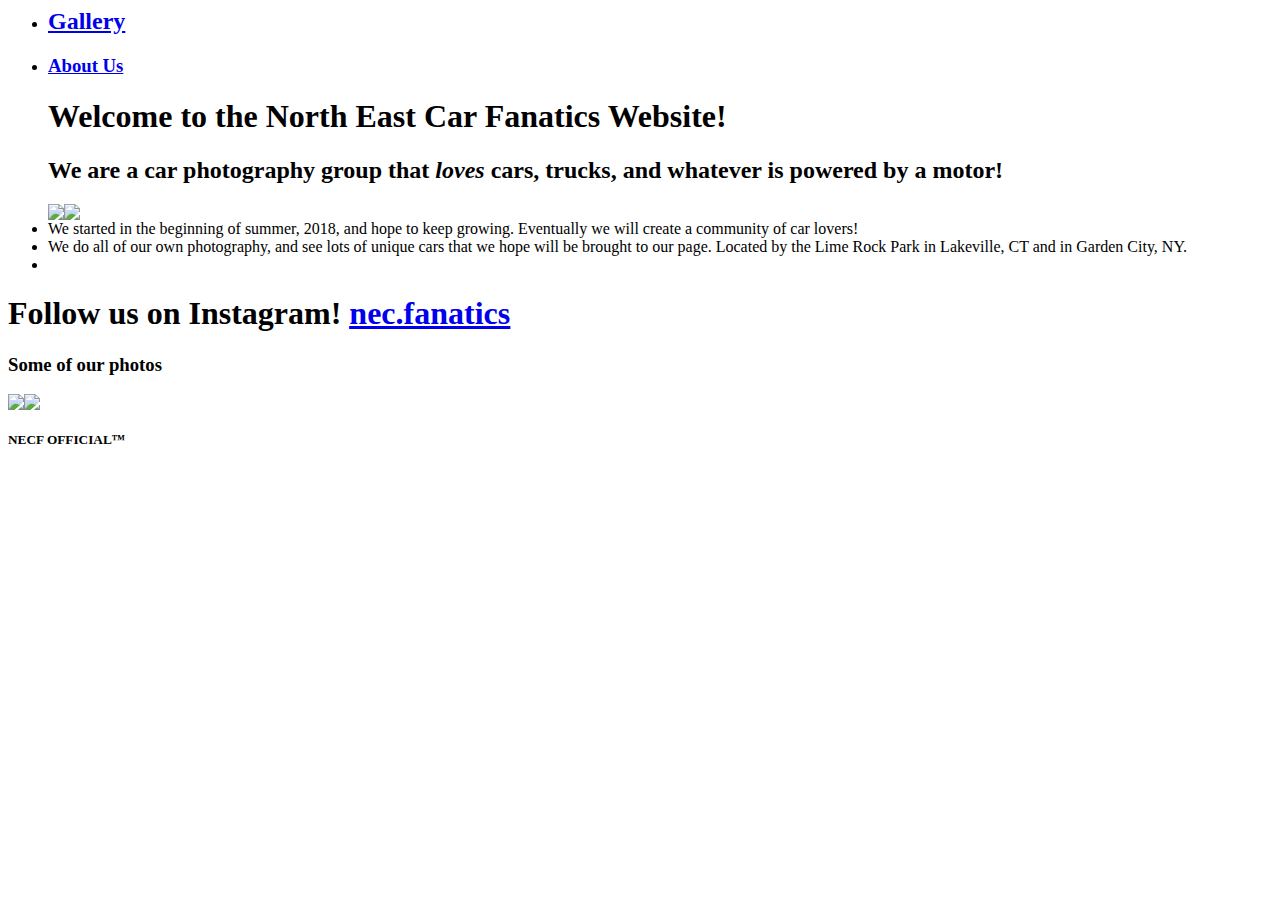
==== index.html @ f0fc66ec "Add files via upload" ====
<html>
	
	<!-- Ian Connolly / 10/27/18
	The Waldorf School of Garden City-->
	
	<head>
		
		<title>NECF</title>
		<link rel="stylesheet" style type="text/css" href="stylesheet.css"/>
		<link rel="stylesheet" style type="text/css" href="filtersandAnimations.css"/>
		
	</head>
	
	<body>
		<ul>
		<li><h2><a href="gallery.html"> Gallery</a></h2></li>
		
		<li><h3><a href="aboutUs.html"> About Us</a></h3></li>
			
		<h1> Welcome to the North East Car Fanatics Website!</h1>
		
		<h2> We are a car photography group that <em>loves</em> cars, trucks, and whatever is powered by a motor!</h2>
		
		<img src="gallery/DSC_0001.JPG"><img src="gallery/DSC_0140.JPG">
		
		<li> We started in the beginning of summer, 2018, and hope to keep growing.
		 Eventually we will create a community of car lovers!</li>
		
		<li>We do all of our own photography, and see lots of unique cars that we hope will be brought to our page. Located by the Lime Rock Park in Lakeville, CT and in Garden City,
			 NY.<li>
			</ul>
			
		<h1><b>Follow us on Instagram!</b> <a href="https://www.instagram.com/nec.fanatics/"></em><u>nec.fanatics</u></em></a></h2> 
		
		<h3>Some of our photos</h3>
		
		<img src="gallery/DSC_0250.JPG"><img src="gallery/DSC_0228.JPG"><br/>
		
					
			
										<h5>NECF OFFICIAL&#8482</h5>
	
	</body>

</html>
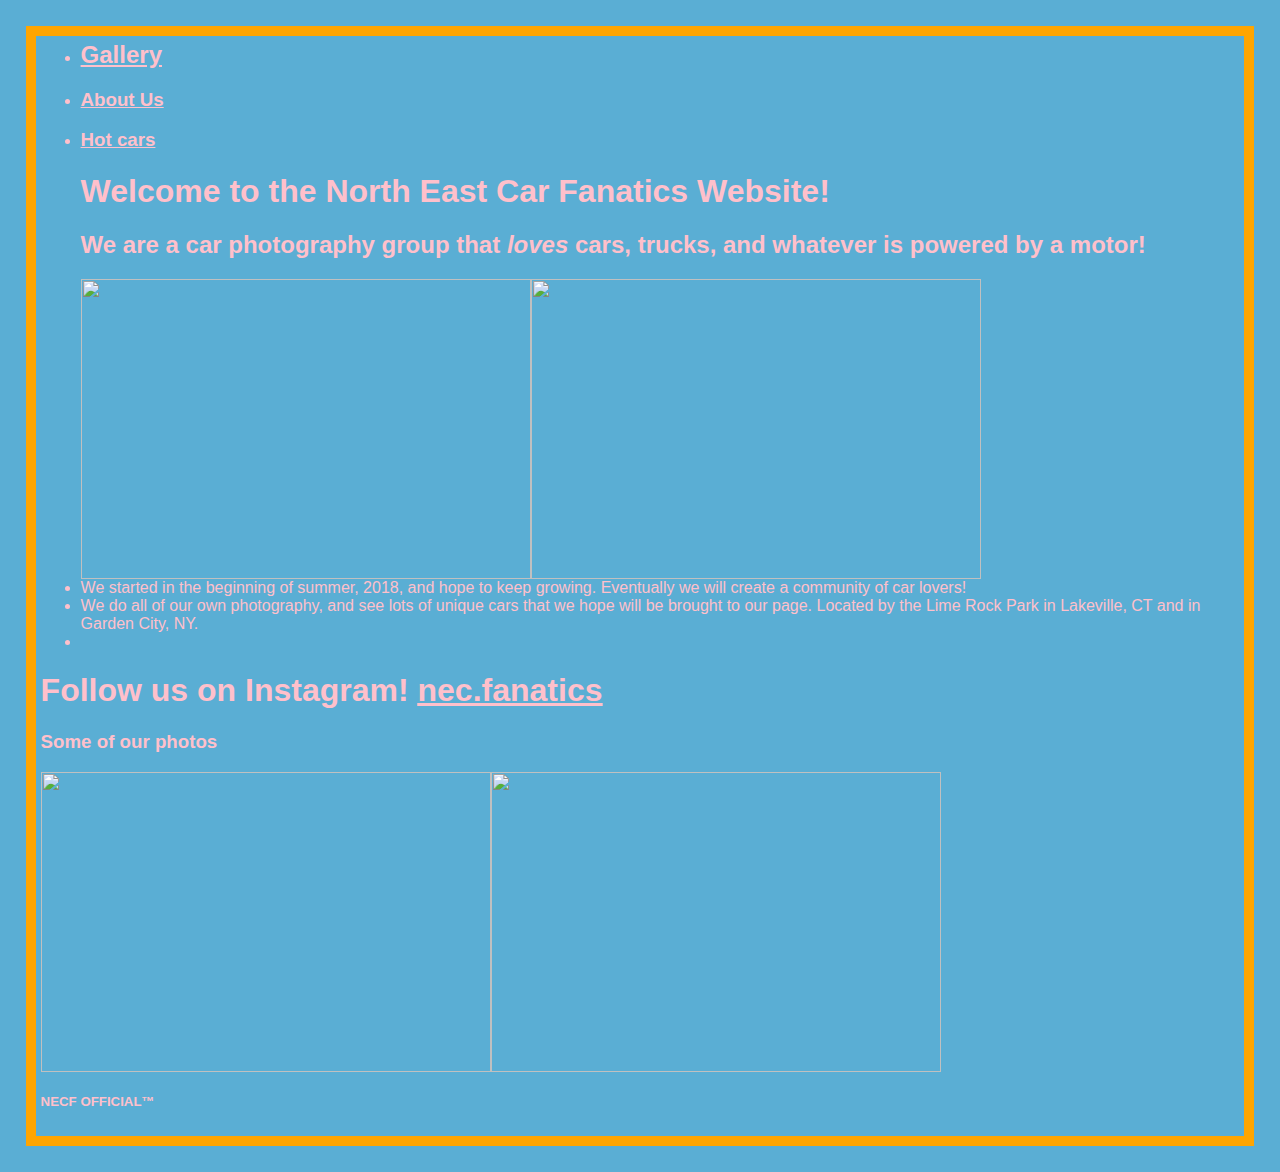
==== commit 6226a1ee: "Add files via upload" ====
--- a/index.html
+++ b/index.html
@@ -7,7 +7,7 @@
 		
 		<title>NECF</title>
 		<link rel="stylesheet" style type="text/css" href="stylesheet.css"/>
-		<link rel="stylesheet" style type="text/css" href="filtersandAnimations.css"/>
+		
 		
 	</head>
 	
@@ -15,7 +15,7 @@
 		<ul>
 		<li><h2><a href="gallery.html"> Gallery</a></h2></li>
 		
-		<li><h3><a href="aboutUs.html"> About Us</a></h3></li>
+		<li><h3><a href="aboutUs.html"> About Us</a></h3></li><li><h3><a href="HOTcars.html"> Hot cars</a></h3></li>
 			
 		<h1> Welcome to the North East Car Fanatics Website!</h1>
 		
--- a/stylesheet.css
+++ b/stylesheet.css
@@ -0,0 +1,28 @@
+		body {
+				@import url('https://fonts.googlrapis.com/css?family=Montserrat');
+				font-family: 'Montserrat', sans-serif;
+				color: pink;
+				background-color: #5aaed4;
+				border: 10px solid orange;
+				padding: 5px 5px 5px 5px;
+				margin: 2%;
+				list-style-type: circle;
+				} 
+				a:hover
+				 {	
+				color:#5aaed4;
+				background-color: pink;
+				}
+				a
+				 {
+				 color:pink;
+				 }
+				 img
+				    {
+				 	height: 300px;
+				 	width: 450px;
+				 	}
+				  th
+				    {
+					background-color: yellow;
+					}